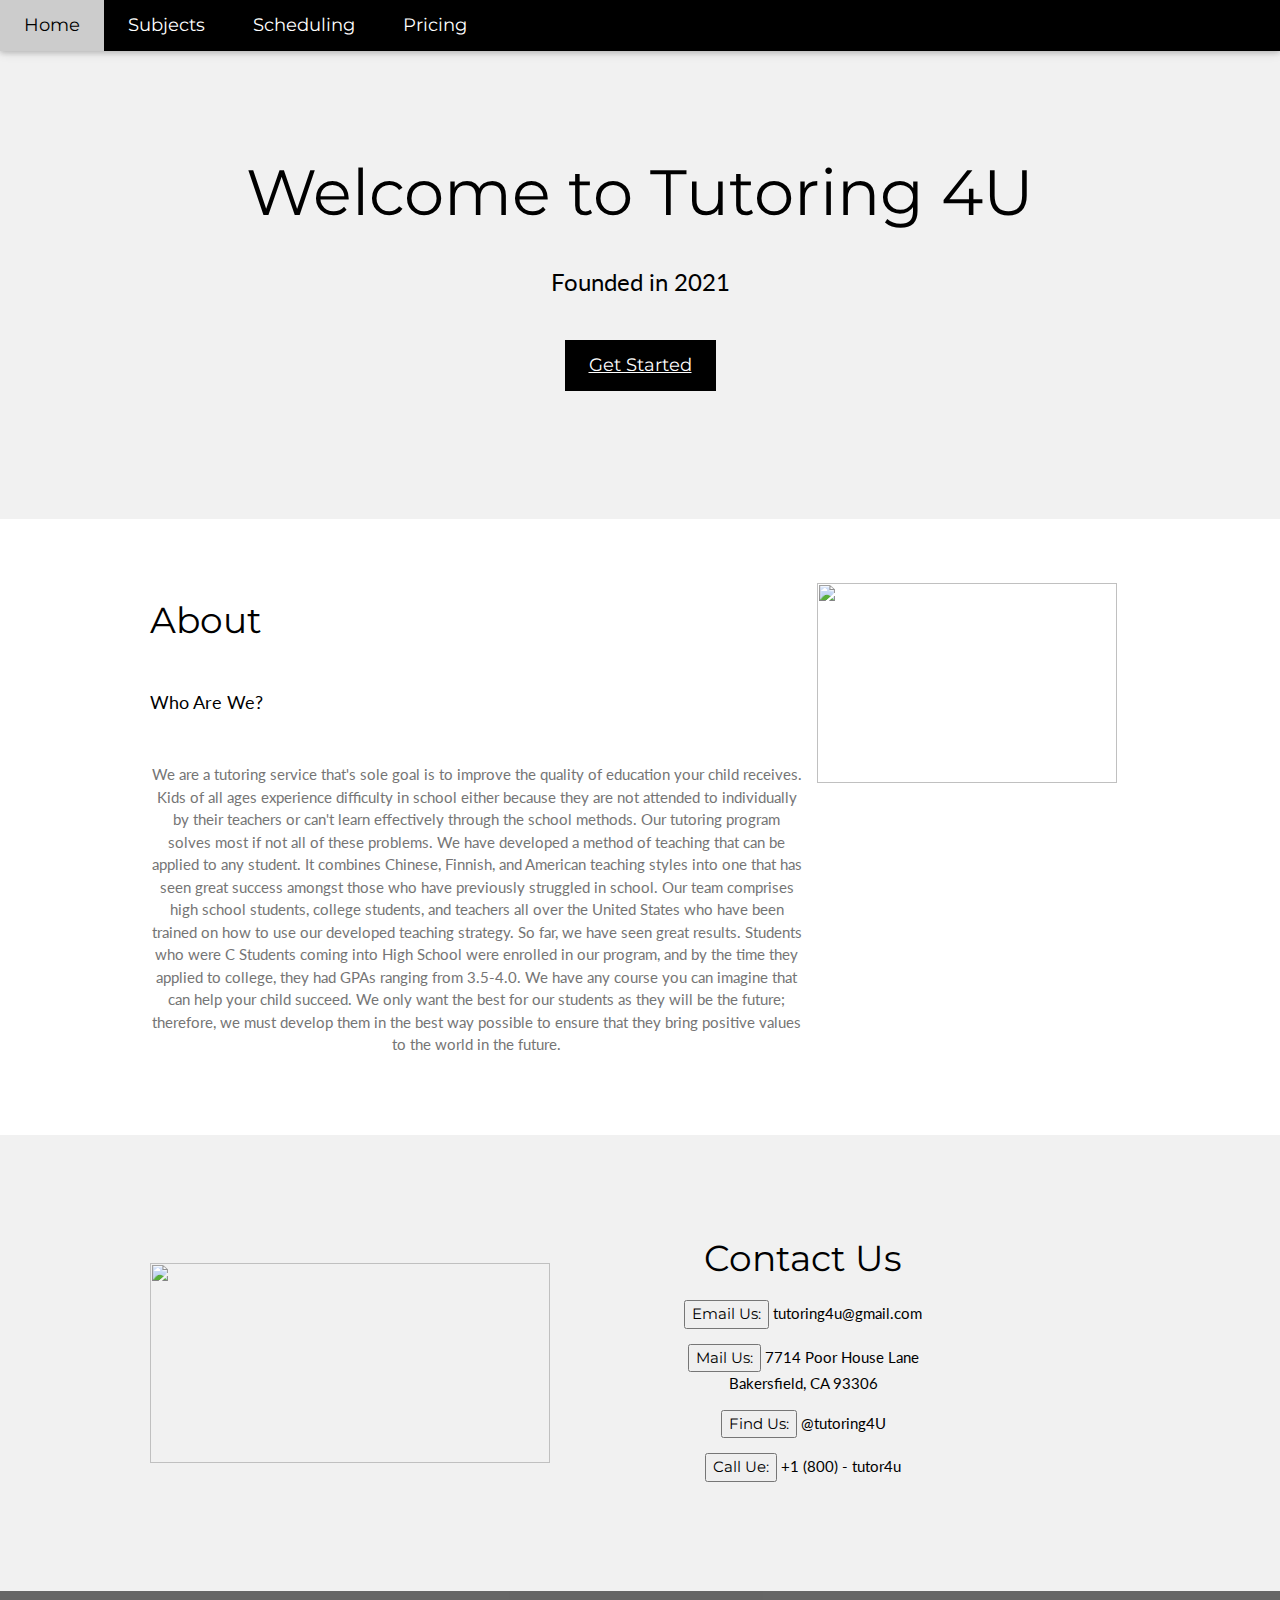
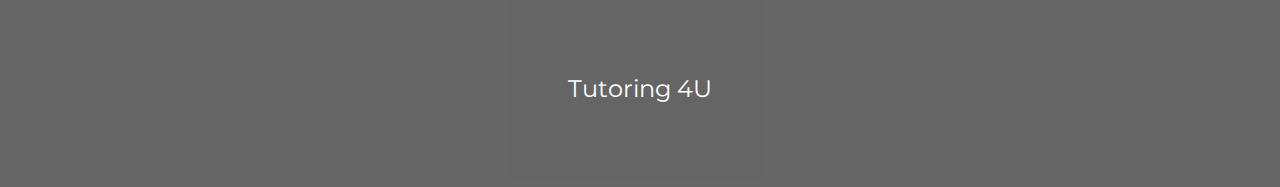
==== index.html @ b4f2a2d6 "Create index.html" ====
<!DOCTYPE html>
<title>Tutoring 4U</title>
<meta charset="UTF-8">
<meta name="viewport" content="width=device-width, initial-scale=1">
<link rel="stylesheet" href="https://www.w3schools.com/w3css/4/w3.css">
<link rel="stylesheet" href="https://fonts.googleapis.com/css?family=Lato">
<link rel="stylesheet" href="https://fonts.googleapis.com/css?family=Montserrat">
<link rel="stylesheet" href="https://cdnjs.cloudflare.com/ajax/libs/font-awesome/4.7.0/css/font-awesome.min.css">
<style>
body,h1,h2,h3,h4,h5,h6 {font-family: "Lato", sans-serif}
.w3-bar,h1,button {font-family: "Montserrat", sans-serif}
.fa-anchor,.fa-coffee {font-size:200px}
</style>
<body>

<!-- Navbar -->
<div class="w3-top">
  <div class="w3-bar w3-black w3-card w3-left-align w3-large">
    <a class="w3-bar-item w3-button w3-hide-medium w3-hide-large w3-right w3-padding-large w3-hover-gre w3-large w3-white" href="javascript:void(0);" onclick="myFunction()" title="Toggle Navigation Menu"><i class="fa fa-bars"></i></a>
    <a href="#" class="w3-bar-item w3-button w3-padding-large w3-white">Home</a>
    <a href="#" class="w3-bar-item w3-button w3-hide-small w3-padding-large w3-hover-white">Subjects</a>
    <a href="#" class="w3-bar-item w3-button w3-hide-small w3-padding-large w3-hover-white">Scheduling</a>
    <a href="#" class="w3-bar-item w3-button w3-hide-small w3-padding-large w3-hover-white">Pricing</a>
  </div>

  <!-- Navbar on small screens -->
  <div id="navDemo" class="w3-bar-block w3-white w3-hide w3-hide-large w3-hide-medium w3-large">
    <a href="#" class="w3-bar-item w3-button w3-padding-large">Subjects</a>
    <a href="#" class="w3-bar-item w3-button w3-padding-large">Scheduling</a>
    <a href="#" class="w3-bar-item w3-button w3-padding-large">Pricing</a>
  </div>
</div>

<!-- Header -->
<header class="w3-container w3-light-grey w3-center" style="padding:128px 16px">
  <h1 class="w3-margin w3-jumbo">Welcome to Tutoring 4U</h1>
  <p class="w3-xlarge">Founded in 2021</p>
  <button class="w3-button w3-black w3-padding-large w3-large w3-margin-top"><a href="#">Get Started</a></button>
</header>

<!-- First Grid -->
<div class="w3-row-padding w3-padding-64 w3-container">
  <div class="w3-content">
    <div class="w3-twothird">
      <h1>About</h1>
      <h5 class="w3-padding-32">Who Are We?</h5>

      <p class="w3-text-grey" style="text-align:center;">We are a tutoring service that's sole goal is to improve the quality of education your child receives. Kids of all ages experience difficulty in school either because they are not attended to individually by their teachers or can't learn effectively through the school methods. Our tutoring program solves most if not all of these problems. We have developed a method of teaching that can be applied to any student. It combines Chinese, Finnish, and American teaching styles into one that has seen great success amongst those who have previously struggled in school. Our team comprises high school students, college students, and teachers all over the United States who have been trained on how to use our developed teaching strategy. So far, we have seen great results. Students who were C Students coming into High School were enrolled in our program, and by the time they applied to college, they had GPAs ranging from 3.5-4.0. We have any course you can imagine that can help your child succeed. We only want the best for our students as they will be the future; therefore, we must develop them in the best way possible to ensure that they bring positive values to the world in the future. </p>
    </div>

    <div class="w3-third w3-center">
      <img src="https://www.careeraddict.com/uploads/article/58346/illustration-man-tutoring-woman-computer.jpg" width="300" height="200">
    </div>
  </div>
</div>

<!-- Second Grid -->
<div class="w3-row-padding w3-light-grey w3-padding-64 w3-container">
  <div class="w3-content">
    <div class="w3-third w3-left w3-padding-64">
      <img src="https://mlqmtwka8c9g.i.optimole.com/gOh5_1g.Ga1T~1cfa5/w:764/h:321/q:75/https://www.competethemes.com/wp-content/uploads/2016/01/add-contact-form.png" width="400" height="200">
    </div>
    <br>

    <div class="w3-twothird">
      <h1 style="text-align:center; ">Contact Us</h1>

      <p style="text-align:center; ">
                    <button class="btn btn-sm btn-info disabled btn-block">
                        <span class="glyphicon glyphicon-envelope"></span>
                        Email Us: 
                    </button>
                    tutoring4u@gmail.com</p>
                <p style="text-align:center; "> 
                    <button class="btn btn-sm btn-info disabled btn-block">
                        <span class="glyphicon glyphicon-home"></span>
                        Mail Us: 
                    </button>
                    7714 Poor House Lane
                    <br>
                             Bakersfield, CA 93306
                </p>
                <p style="text-align:center; ">
                    <button class="btn btn-sm btn-info disabled btn-block">
                        <span class="glyphicon glyphicon-thumbs-up"></span>
                        Find Us:
                    </button>
                    
                    @tutoring4U
                </p>
                <p style="text-align:center; ">
                    <button class="btn btn-sm btn-info disabled btn-block">
                        <span class="glyphicon glyphicon-earphone"></span>
                        Call Ue:
                    </button>
                     +1 (800) - tutor4u
                </p>
    </div>
  </div>
</div>

<div class="w3-container w3-black w3-center w3-opacity w3-padding-64">
    <h1 class="w3-margin w3-xlarge">Tutoring 4U</h1>
</div>



<script>
// Used to toggle the menu on small screens when clicking on the menu button
function myFunction() {
  var x = document.getElementById("navDemo");
  if (x.className.indexOf("w3-show") == -1) {
    x.className += " w3-show";
  } else { 
    x.className = x.className.replace(" w3-show", "");
  }
}
</script>

</body>
</html>
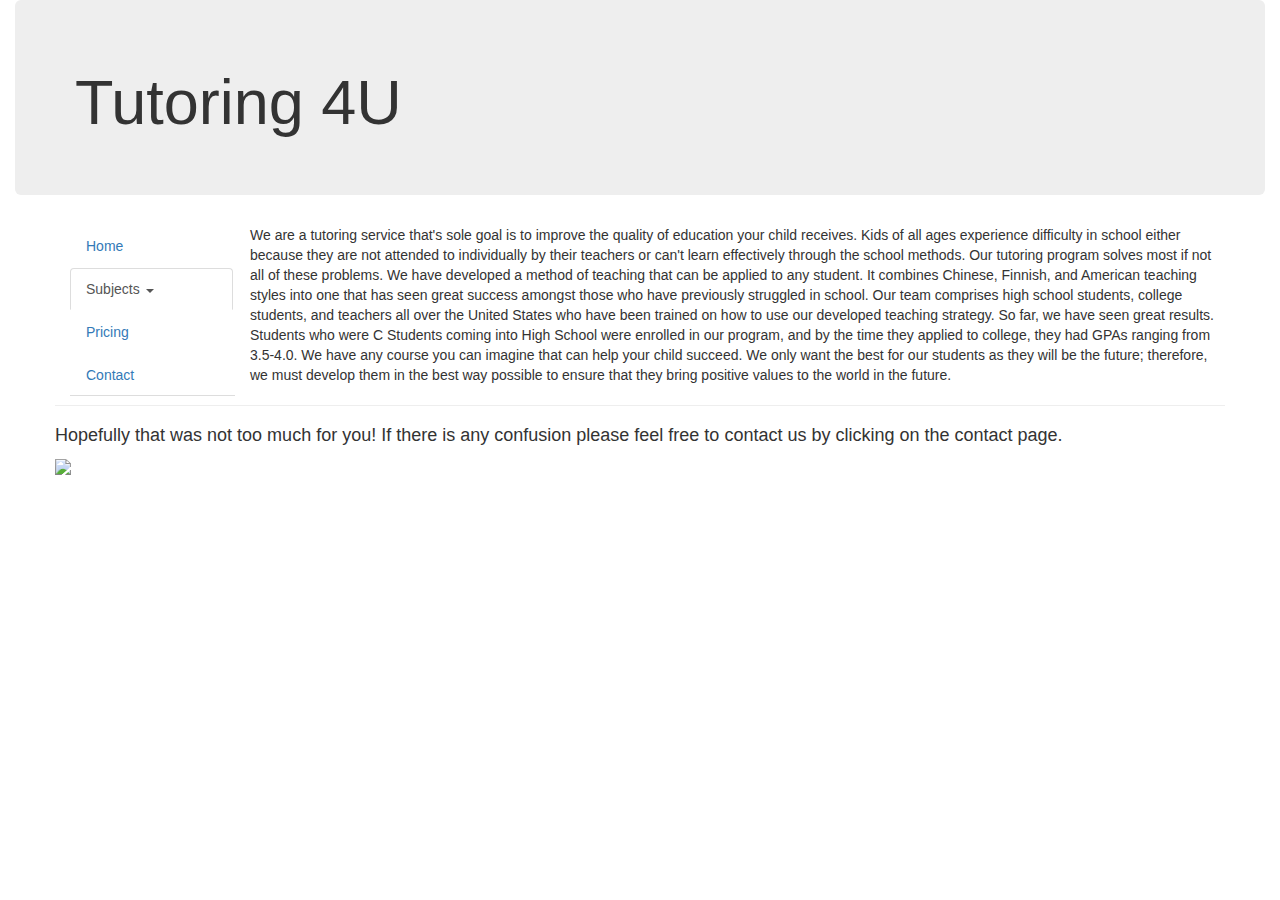
==== commit b5f44510: "Create index.html" ====
--- a/index.html
+++ b/index.html
@@ -1,121 +1,62 @@
 <!DOCTYPE html>
-<title>Tutoring 4U</title>
-<meta charset="UTF-8">
-<meta name="viewport" content="width=device-width, initial-scale=1">
-<link rel="stylesheet" href="https://www.w3schools.com/w3css/4/w3.css">
-<link rel="stylesheet" href="https://fonts.googleapis.com/css?family=Lato">
-<link rel="stylesheet" href="https://fonts.googleapis.com/css?family=Montserrat">
-<link rel="stylesheet" href="https://cdnjs.cloudflare.com/ajax/libs/font-awesome/4.7.0/css/font-awesome.min.css">
-<style>
-body,h1,h2,h3,h4,h5,h6 {font-family: "Lato", sans-serif}
-.w3-bar,h1,button {font-family: "Montserrat", sans-serif}
-.fa-anchor,.fa-coffee {font-size:200px}
-</style>
-<body>
+<html>
+    <head>
+        <meta charset="utf-8">
+        <meta http-equiv="X-UA-Compatible" content="IE=edge">
+        <meta name="viewport" content="width=device-width, initial-scale=1">
 
-<!-- Navbar -->
-<div class="w3-top">
-  <div class="w3-bar w3-black w3-card w3-left-align w3-large">
-    <a class="w3-bar-item w3-button w3-hide-medium w3-hide-large w3-right w3-padding-large w3-hover-gre w3-large w3-white" href="javascript:void(0);" onclick="myFunction()" title="Toggle Navigation Menu"><i class="fa fa-bars"></i></a>
-    <a href="#" class="w3-bar-item w3-button w3-padding-large w3-white">Home</a>
-    <a href="#" class="w3-bar-item w3-button w3-hide-small w3-padding-large w3-hover-white">Subjects</a>
-    <a href="#" class="w3-bar-item w3-button w3-hide-small w3-padding-large w3-hover-white">Scheduling</a>
-    <a href="#" class="w3-bar-item w3-button w3-hide-small w3-padding-large w3-hover-white">Pricing</a>
-  </div>
+        <script src="https://ajax.googleapis.com/ajax/libs/jquery/1.12.4/jquery.min.js"></script>
 
-  <!-- Navbar on small screens -->
-  <div id="navDemo" class="w3-bar-block w3-white w3-hide w3-hide-large w3-hide-medium w3-large">
-    <a href="#" class="w3-bar-item w3-button w3-padding-large">Subjects</a>
-    <a href="#" class="w3-bar-item w3-button w3-padding-large">Scheduling</a>
-    <a href="#" class="w3-bar-item w3-button w3-padding-large">Pricing</a>
-  </div>
-</div>
+        <!-- Bootstrap CSS -->
+        <link rel="stylesheet" href="https://maxcdn.bootstrapcdn.com/bootstrap/3.3.7/css/bootstrap.min.css" integrity="sha384-BVYiiSIFeK1dGmJRAkycuHAHRg32OmUcww7on3RYdg4Va+PmSTsz/K68vbdEjh4u" crossorigin="anonymous">
 
-<!-- Header -->
-<header class="w3-container w3-light-grey w3-center" style="padding:128px 16px">
-  <h1 class="w3-margin w3-jumbo">Welcome to Tutoring 4U</h1>
-  <p class="w3-xlarge">Founded in 2021</p>
-  <button class="w3-button w3-black w3-padding-large w3-large w3-margin-top"><a href="#">Get Started</a></button>
-</header>
-
-<!-- First Grid -->
-<div class="w3-row-padding w3-padding-64 w3-container">
-  <div class="w3-content">
-    <div class="w3-twothird">
-      <h1>About</h1>
-      <h5 class="w3-padding-32">Who Are We?</h5>
-
-      <p class="w3-text-grey" style="text-align:center;">We are a tutoring service that's sole goal is to improve the quality of education your child receives. Kids of all ages experience difficulty in school either because they are not attended to individually by their teachers or can't learn effectively through the school methods. Our tutoring program solves most if not all of these problems. We have developed a method of teaching that can be applied to any student. It combines Chinese, Finnish, and American teaching styles into one that has seen great success amongst those who have previously struggled in school. Our team comprises high school students, college students, and teachers all over the United States who have been trained on how to use our developed teaching strategy. So far, we have seen great results. Students who were C Students coming into High School were enrolled in our program, and by the time they applied to college, they had GPAs ranging from 3.5-4.0. We have any course you can imagine that can help your child succeed. We only want the best for our students as they will be the future; therefore, we must develop them in the best way possible to ensure that they bring positive values to the world in the future. </p>
-    </div>
-
-    <div class="w3-third w3-center">
-      <img src="https://www.careeraddict.com/uploads/article/58346/illustration-man-tutoring-woman-computer.jpg" width="300" height="200">
-    </div>
-  </div>
-</div>
-
-<!-- Second Grid -->
-<div class="w3-row-padding w3-light-grey w3-padding-64 w3-container">
-  <div class="w3-content">
-    <div class="w3-third w3-left w3-padding-64">
-      <img src="https://mlqmtwka8c9g.i.optimole.com/gOh5_1g.Ga1T~1cfa5/w:764/h:321/q:75/https://www.competethemes.com/wp-content/uploads/2016/01/add-contact-form.png" width="400" height="200">
-    </div>
-    <br>
-
-    <div class="w3-twothird">
-      <h1 style="text-align:center; ">Contact Us</h1>
-
-      <p style="text-align:center; ">
-                    <button class="btn btn-sm btn-info disabled btn-block">
-                        <span class="glyphicon glyphicon-envelope"></span>
-                        Email Us: 
-                    </button>
-                    tutoring4u@gmail.com</p>
-                <p style="text-align:center; "> 
-                    <button class="btn btn-sm btn-info disabled btn-block">
-                        <span class="glyphicon glyphicon-home"></span>
-                        Mail Us: 
-                    </button>
-                    7714 Poor House Lane
-                    <br>
-                             Bakersfield, CA 93306
-                </p>
-                <p style="text-align:center; ">
-                    <button class="btn btn-sm btn-info disabled btn-block">
-                        <span class="glyphicon glyphicon-thumbs-up"></span>
-                        Find Us:
-                    </button>
-                    
-                    @tutoring4U
-                </p>
-                <p style="text-align:center; ">
-                    <button class="btn btn-sm btn-info disabled btn-block">
-                        <span class="glyphicon glyphicon-earphone"></span>
-                        Call Ue:
-                    </button>
-                     +1 (800) - tutor4u
-                </p>
-    </div>
-  </div>
-</div>
-
-<div class="w3-container w3-black w3-center w3-opacity w3-padding-64">
-    <h1 class="w3-margin w3-xlarge">Tutoring 4U</h1>
-</div>
-
-
-
-<script>
-// Used to toggle the menu on small screens when clicking on the menu button
-function myFunction() {
-  var x = document.getElementById("navDemo");
-  if (x.className.indexOf("w3-show") == -1) {
-    x.className += " w3-show";
-  } else { 
-    x.className = x.className.replace(" w3-show", "");
-  }
-}
-</script>
-
-</body>
+        <!-- Bootstrap JavaScript -->
+        <script src="https://maxcdn.bootstrapcdn.com/bootstrap/3.3.7/js/bootstrap.min.js" integrity="sha384-Tc5IQib027qvyjSMfHjOMaLkfuWVxZxUPnCJA7l2mCWNIpG9mGCD8wGNIcPD7Txa" crossorigin="anonymous"></script>
+        
+        <link rel="stylesheet" type="text/css" href="style.css">
+        <title>Home</title>
+    </head>
+    <body>
+        <div class="container-fluid">
+            <div class="jumbotron">
+                <h1>Tutoring 4U</h1>
+            </div>
+        </div>
+        <!-- Nav tabs -->
+        <div class="container">
+            <div class="row">
+                <div class="col-sm-2">
+                    <ul class="nav nav-tabs nav-stacked">
+                        <li><a href="index.html">Home</a></li>
+                        <li class="dropdown active">
+                            <a class="dropdown-toggle" data-toggle="dropdown" href="#">
+                                Subjects <span class="caret"></span>
+                            </a>
+                        <ul class="dropdown-menu">
+                            <li class="active"><a href="gallery.html">Subjects</a></li>
+                            <li class="divider"></li>
+                            <li><a href="subjects.html">Math</a></li>
+                            <li><a href="subjects.html">Science</a></li>
+                            <li><a href="subjects.html">English</a></li>
+                            <li><a href="subjects.html">History</a></li>
+                        </ul>
+                        </li>
+                        <li><a href="pricing.html">Pricing</a></li>
+                        <li><a href="contact.html">Contact</a></li>
+                    </ul>
+                </div>
+                <div class="overview">
+                    <p>
+                        We are a tutoring service that's sole goal is to improve the quality of education your child receives. Kids of all ages experience difficulty in school either because they are not attended to individually by their teachers or can't learn effectively through the school methods. Our tutoring program solves most if not all of these problems. We have developed a method of teaching that can be applied to any student. It combines Chinese, Finnish, and American teaching styles into one that has seen great success amongst those who have previously struggled in school. Our team comprises high school students, college students, and teachers all over the United States who have been trained on how to use our developed teaching strategy. So far, we have seen great results. Students who were C Students coming into High School were enrolled in our program, and by the time they applied to college, they had GPAs ranging from 3.5-4.0. We have any course you can imagine that can help your child succeed. We only want the best for our students as they will be the future; therefore, we must develop them in the best way possible to ensure that they bring positive values to the world in the future. 
+                    </p>
+                </div>
+                <hr>
+                <h4>Hopefully that was not too much for you! If there is any confusion please feel free to contact us by clicking on the contact page.</h4>
+                
+                <img class= "home_page1_ing" src="http://livelymindstutoring.com/wp-content/uploads/2018/02/Tutoring-picture.jpeg">
+                <p></p>
+            </div>
+            
+        </div>
+    </body>
 </html>
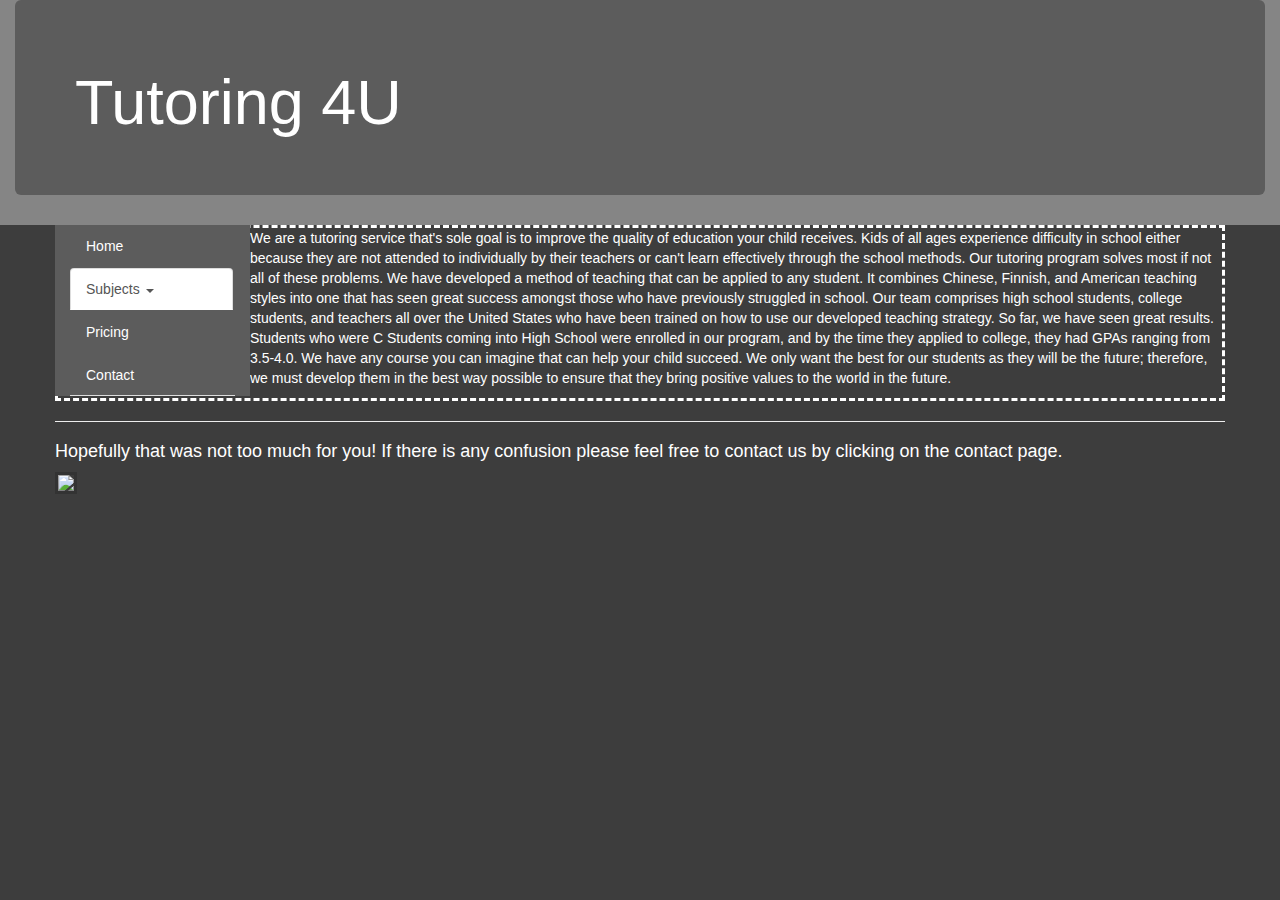
==== commit 78cbe81e: "Update index.html" ====
--- a/index.html
+++ b/index.html
@@ -33,7 +33,7 @@
                                 Subjects <span class="caret"></span>
                             </a>
                         <ul class="dropdown-menu">
-                            <li class="active"><a href="gallery.html">Subjects</a></li>
+                            <li class="active"><a href="#">Subjects</a></li>
                             <li class="divider"></li>
                             <li><a href="subjects.html">Math</a></li>
                             <li><a href="subjects.html">Science</a></li>
@@ -60,3 +60,4 @@
         </div>
     </body>
 </html>
+
--- a/style.css
+++ b/style.css
@@ -0,0 +1,58 @@
+.jumbotron{
+    background-color: #5c5c5c;
+}
+.col-sm-2{
+    background-color: #5c5c5c;
+}
+.overview{
+    border-style: dashed;
+    color: white;
+}
+
+
+img{
+    width: 50%;
+}
+a{
+    color:white;
+}
+.jumbotron{
+    color:white;
+}
+.home_page1_ing{
+    display: black;
+    margin-left:auto;
+    width: 35%;
+    border:solid;
+}
+.thumbnail{
+    color:black;
+}
+.container-fluid{
+    background-color: #858585;
+}
+h1{
+    color:white;
+}
+th{
+    border: 1px solid black;
+}
+.button1 {background-color: #4CAF50;}
+
+.table {
+  border: 2px solid black;
+  color: white;
+}
+body{
+    background-color: #3d3d3d;
+}
+p,h4,h2{
+    color: white;
+}
+.btn{
+    background-color: black;
+    border: 2px solid white;
+}
+.text-center{
+    font-size: 18px;
+}
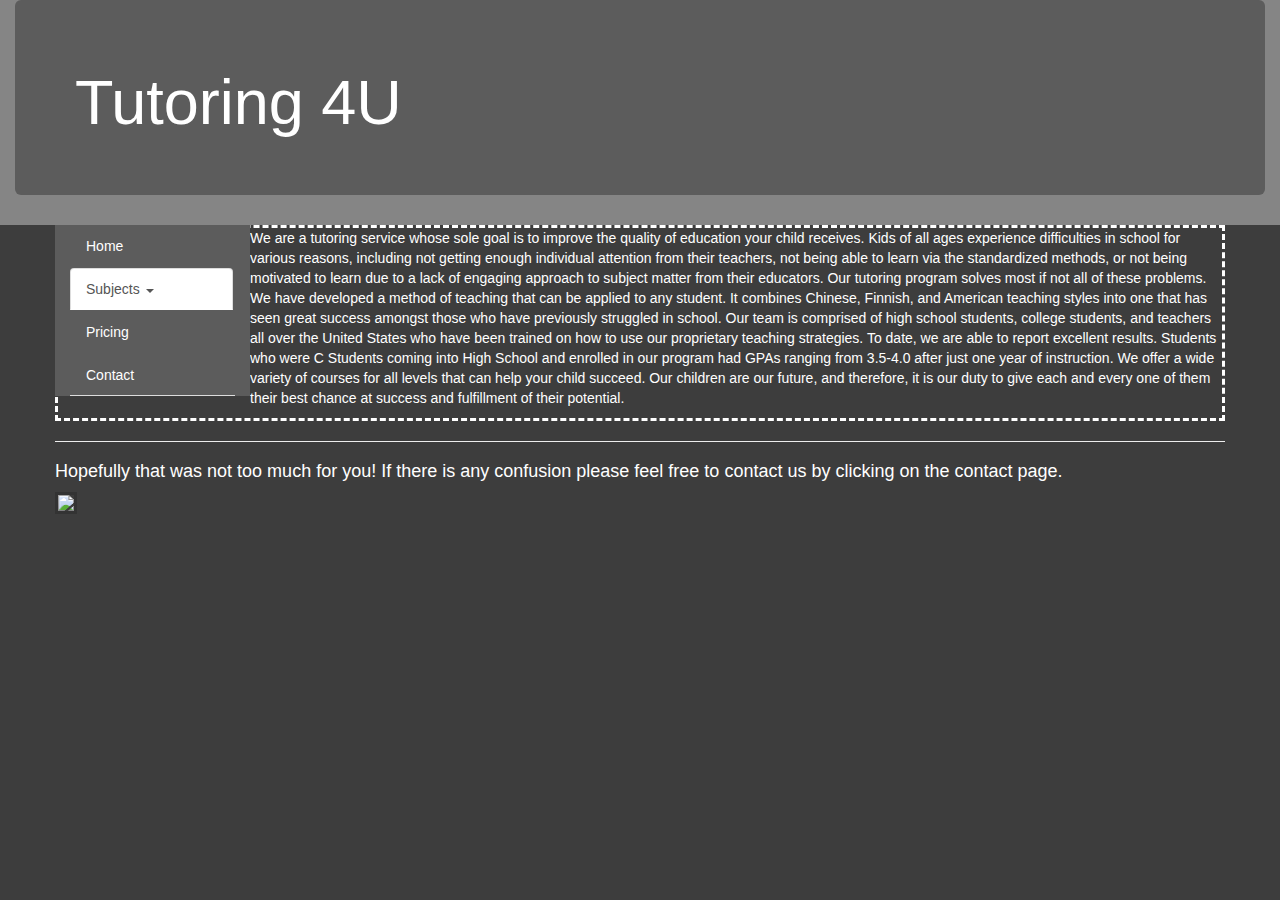
==== commit 67435e6a: "Update index.html" ====
--- a/index.html
+++ b/index.html
@@ -33,7 +33,7 @@
                                 Subjects <span class="caret"></span>
                             </a>
                         <ul class="dropdown-menu">
-                            <li class="active"><a href="#">Subjects</a></li>
+                            <li class="active"><a href="subjects.html">Subjects</a></li>
                             <li class="divider"></li>
                             <li><a href="subjects.html">Math</a></li>
                             <li><a href="subjects.html">Science</a></li>
@@ -47,7 +47,7 @@
                 </div>
                 <div class="overview">
                     <p>
-                        We are a tutoring service that's sole goal is to improve the quality of education your child receives. Kids of all ages experience difficulty in school either because they are not attended to individually by their teachers or can't learn effectively through the school methods. Our tutoring program solves most if not all of these problems. We have developed a method of teaching that can be applied to any student. It combines Chinese, Finnish, and American teaching styles into one that has seen great success amongst those who have previously struggled in school. Our team comprises high school students, college students, and teachers all over the United States who have been trained on how to use our developed teaching strategy. So far, we have seen great results. Students who were C Students coming into High School were enrolled in our program, and by the time they applied to college, they had GPAs ranging from 3.5-4.0. We have any course you can imagine that can help your child succeed. We only want the best for our students as they will be the future; therefore, we must develop them in the best way possible to ensure that they bring positive values to the world in the future. 
+                        We are a tutoring service whose sole goal is to improve the quality of education your child receives. Kids of all ages experience difficulties in school for various reasons, including not getting enough individual attention from their teachers, not being able to learn via the standardized methods, or not being motivated to learn due to a lack of engaging approach to subject matter from their educators. Our tutoring program solves most if not all of these problems. We have developed a method of teaching that can be applied to any student. It combines Chinese, Finnish, and American teaching styles into one that has seen great success amongst those who have previously struggled in school. Our team is comprised of high school students, college students, and teachers all over the United States who have been trained on how to use our proprietary teaching strategies. To date, we are able to report excellent results. Students who were C Students coming into High School and enrolled in our program had GPAs ranging from 3.5-4.0 after just one year of instruction. We offer a wide variety of courses for all levels that can help your child succeed. Our children are our future, and therefore, it is our duty to give each and every one of them their best chance at success and fulfillment of their potential.                    
                     </p>
                 </div>
                 <hr>
